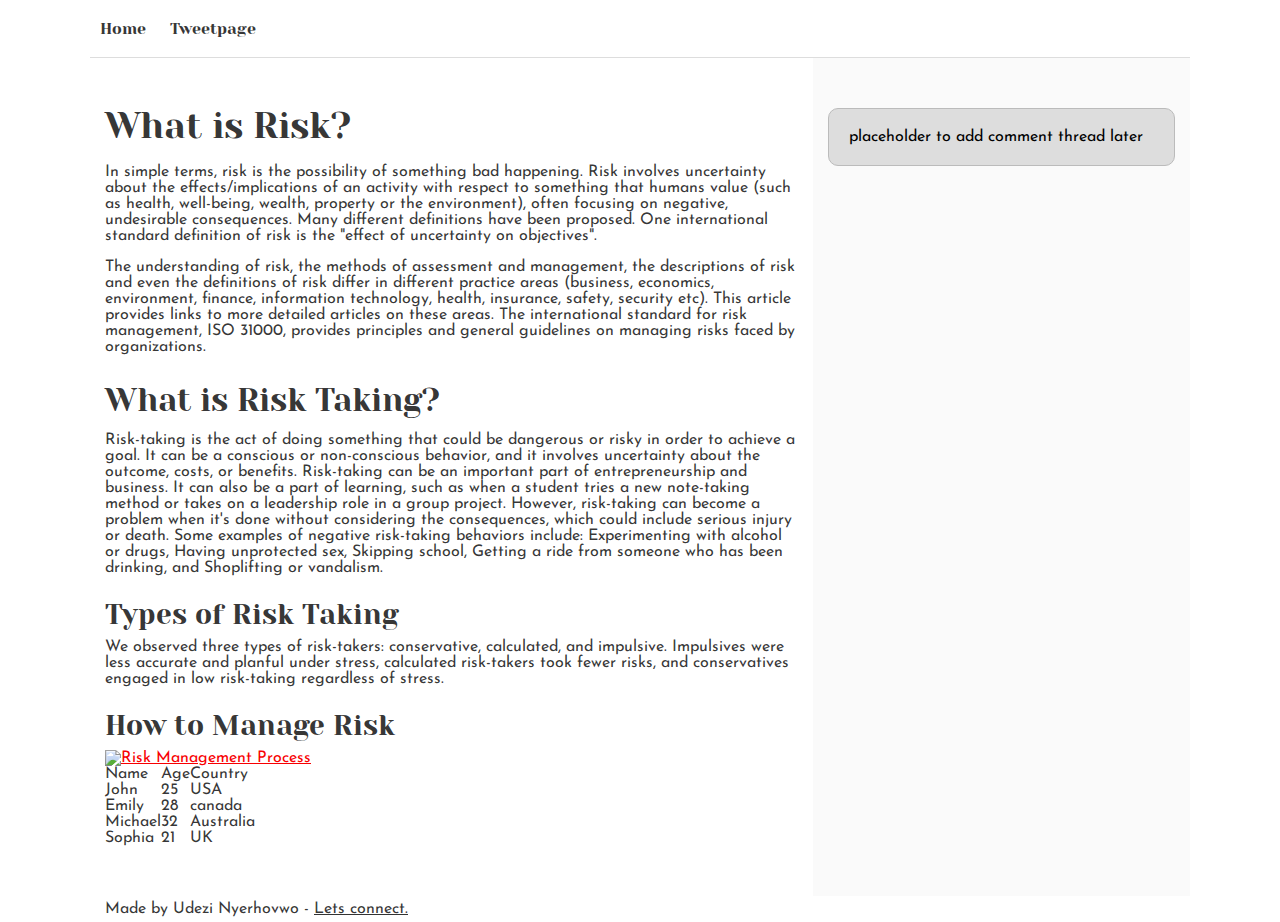
==== css_basic/index.html @ f04d6799 "created flex-box" ====
<!DOCTYPE html>
<html lang="en">
    <head>
        <meta charset="Utf-8">
        <title>Benefits of Taking Risks</title>
        <link href="base.css" rel="stylesheet">
        <link href="styles.css" rel="stylesheet">
    </head>
    <body>

        <header>
            <ul>
            <li> <a href="index.html">Home</a></li>
            <li> <a href="tweets.html">Tweetpage</a></li>
            </ul>
        </header>

        <main>
            <article>
              <h1>What is Risk?</h1>
               <p>In simple terms, risk is the possibility of something bad happening. Risk involves uncertainty about the effects/implications of an activity with respect to something that humans value (such as health, well-being, wealth, property or the environment), often focusing on negative, undesirable consequences. Many different definitions have been proposed. One international standard definition of risk is the "effect of uncertainty on objectives".</p>
               <p>The understanding of risk, the methods of assessment and management, the descriptions of risk and even the definitions of risk differ in different practice areas (business, economics, environment, finance, information technology, health, insurance, safety, security etc). This article provides links to more detailed articles on these areas. The international standard for risk management, ISO 31000, provides principles and general guidelines on managing risks faced by organizations.</p>
              <h2>What is Risk Taking?</h2>
                <p>Risk-taking is the act of doing something that could be dangerous or risky in order to achieve a goal. It can be a conscious or non-conscious behavior, and it involves uncertainty about the outcome, costs, or benefits. 
Risk-taking can be an important part of entrepreneurship and business. It can also be a part of learning, such as when a student tries a new note-taking method or takes on a leadership role in a group project. 
However, risk-taking can become a problem when it's done without considering the consequences, which could include serious injury or death. Some examples of negative risk-taking behaviors include: Experimenting with alcohol or drugs, Having unprotected sex, Skipping school, Getting a ride from someone who has been drinking, and Shoplifting or vandalism.</p>
             <h3>Types of Risk Taking</h3>
               <p>We observed three types of risk-takers: conservative, calculated, and impulsive. Impulsives were less accurate and planful under stress, calculated risk-takers took fewer risks, and conservatives engaged in low risk-taking regardless of stress.</p>
             <h3>How to Manage Risk</h3>
              <a href="https://www.youtube.com/" target="_blank"> 
              <img src= "https://sp-ao.shortpixel.ai/client/to_auto,q_glossy,ret_img,w_916,h_573/https://www.agilus.ai/wp-content/uploads/2022/08/Types-of-Risk-Management.jpg" alt="Risk Management Process"></a>
            
              <table>
                <tr>
                    <thead>
                        <td>Name</td>
                        <td>Age</td>
                        <td>Country</td>
                    </thead>
                </tr>
                <tr>
                    <tbody>
                        <td>John</td>
                        <td>25</td>
                        <td>USA</td>
                    </tbody>
                </tr>

                <tr>
                    <tbody>
                    <td>Emily </td>
                    <td>28 </td>
                    <td>canada</td>
                    </tbody>
                </tr>
                <tr>
                    <tbody>
                    <td>Michael </td>
                    <td>32 </td>
                    <td>Australia</td>
                    </tbody>
                </tr>
                <tr>
                    <tbody>
                    <td>Sophia </td>
                    <td>21 </td>
                    <td>UK</td>
                    </tbody>
                </tr>
         </table>
            </article>
            
            <aside>
                <p>placeholder to add comment thread later</p>
            </aside>
        </main>

        <footer>Made by Udezi Nyerhovwo - <a href="https://x.com/Duchess_dexi" target="_blank">Lets connect.</a>
        </footer>
    </body>
</html>
---- css_basic/base.css ----
/* Importing webfonts */
/* (If you're learning CSS, you should disregard that) */

@import url(https://fonts.googleapis.com/css?family=Yeseva+One);
@import url(https://fonts.googleapis.com/css?family=Josefin+Sans:400,700,700italic,400italic);


/* CSS reset rules */

html, body {
	height: 100%;
	min-height: 100%;
}
html, body, div, span, applet, object, iframe,
h1, h2, h3, h4, h5, h6, p, blockquote, pre,
a, abbr, acronym, address, big, cite, code,
del, dfn, img, ins, kbd, q, s, samp,
small, strike, sub, sup, tt, var,
b, u, i, center,
dl, dt, dd,
fieldset, form, label, legend,
table, caption, tbody, tfoot, thead, tr, th, td,
article, aside, canvas, details, embed, 
figure, figcaption, footer, header, hgroup, 
menu, nav, output, ruby, section, summary,
time, mark, audio, video {
	margin: 0;
	padding: 0;
	border: 0;
	font-size: 100%;
	font: inherit;
	vertical-align: baseline;
}
/* HTML5 display-role reset for older browsers */
article, aside, details, figcaption, figure, 
footer, header, hgroup, menu, nav, section {
	display: block;
}
body {
	line-height: 1;
}
blockquote, q {
	quotes: none;
}
blockquote:before, blockquote:after,
q:before, q:after {
	content: '';
	content: none;
}
table {
	border-collapse: collapse;
	border-spacing: 0;
}


/* Fonts and colors */

body {
	font-family: 'Josefin Sans', serif;
	color: rgba(0, 0, 0, 0.8);
}
h1, h2, h3, h4, h5, h6, header {
	font-family: 'Yeseva One', sans-serif;
}
article {
}
header {
	border-bottom: 1px solid rgb(221,221,221);
	transition: border-bottom-color 1s ease;
}
header a {
	color: rgba(0, 0, 0, 0.8);
}
aside {
	background: #FAFAFA;
}
aside p {
	border: 1px solid #bbb;
	background: #ddd;
	color: black;
}
footer a {
	color: rgba(0, 0, 0, 0.8);
}
a {
	color: #F80002;
}


/* Positioning and margins */

@media (min-width: 1100px) {
	body {
		width: 1100px;
		margin: 0 auto;
	}
}

article {
	padding: 50px 15px;
}
article > *:first-child {
	margin-top: 0;
}
aside {
	padding: 50px 15px;
}
header .right {
	float: right;
	margin: 0 10px 15px;
}


/* Header */
header {
	padding: 20px 0;
	height: 80px;
}
header ul {
	list-style: none;
	margin: 0;
	padding: 0;
}
header li {
	display: inline;
	vertical-align:middle;
}
header li:first-child {
	margin: 0;
}
header li a {
	margin: 0 10px;
}
header li.logo {
	font-size: 36px;
}
header a {
	text-decoration: none;
}


/* Aside */

aside p {
	border-radius: 10px;
	padding: 20px 20px;
}


/* Footer */

footer {
	padding: 5px 15px;
	height: 80px;
}


/* Text styles and margins */

p {
	margin-bottom: 15px;
}
h1 {
	font-size: 36px;
	margin: 40px 0 20px;
}
h2 {
	font-size: 32px;
	margin: 30px 0 15px;
}
h3 {
	font-size: 28px;
	margin: 25px 0 10px;
}
h4 {
	font-size: 20px;
	font-weight: bold;
	margin: 20px 0 10px;
}
h5 {
	font-size: 18px;
	font-weight: bold;
	margin: 15px 0 10px;
}
h6 {
	font-weight: bold;
	margin: 5px 0;
}

@media (max-width: 800px) {
  body.works_on_smartphone {
  	display: block;
  }
  body.works_on_smartphone main {
  	display: block;
  }
  header .right {
  	float: none;
  }
}
---- css_basic/styles.css ----
body,main{
    display: flex;
}
body{
    flex-direction: column;
}
main{
    flex-direction: row;
    flex: auto;
}
article{
    flex: 2
}
aside{
    flex: 1;
}
article, aside {
    overflow-y: auto
}
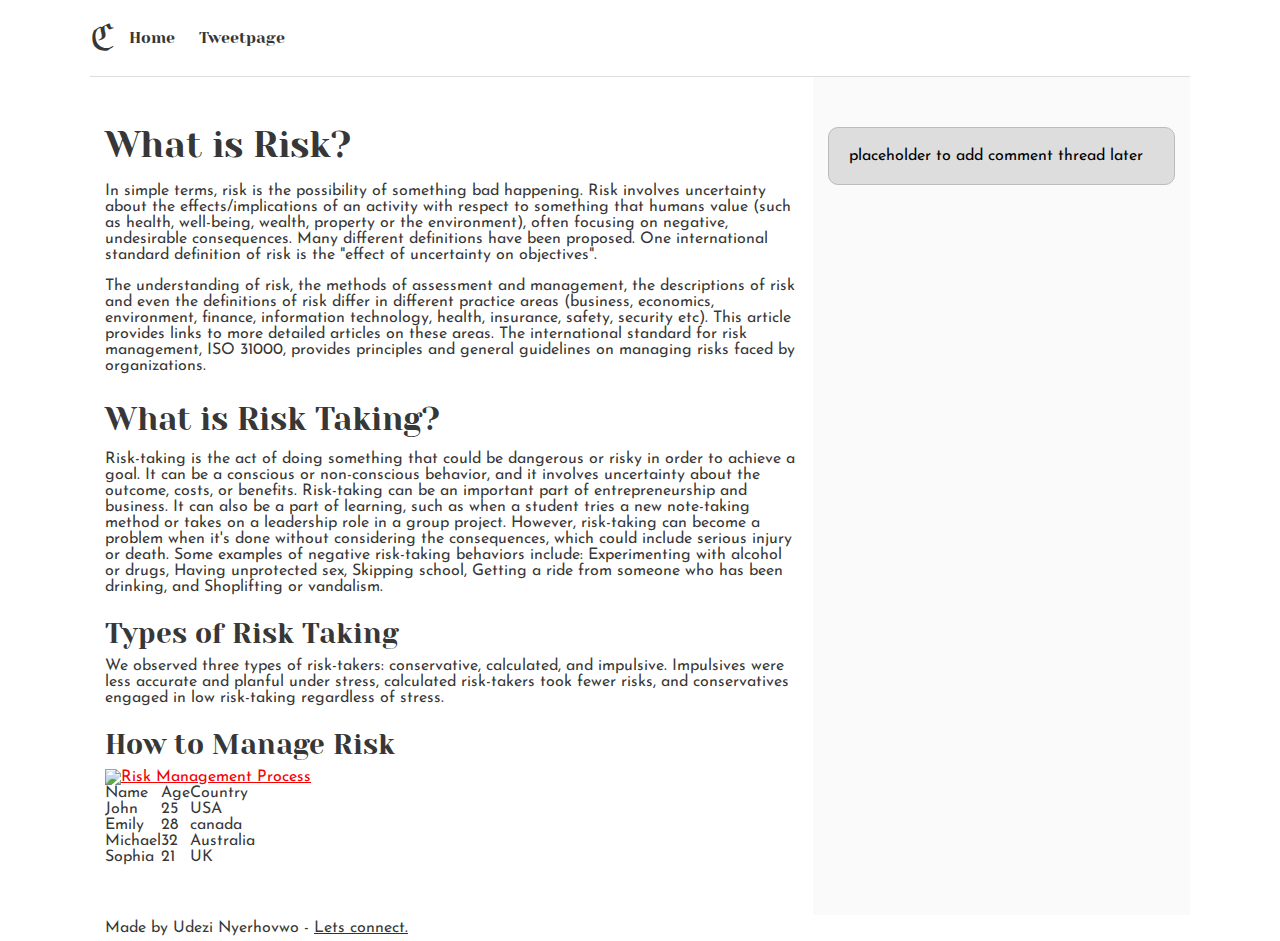
==== commit 03eacfec: "created Css Advanced directory with index.html in it" ====
--- a/css_basic/index.html
+++ b/css_basic/index.html
@@ -6,10 +6,11 @@
         <link href="base.css" rel="stylesheet">
         <link href="styles.css" rel="stylesheet">
     </head>
-    <body>
-
+    <body class="works_on_smartphone">
+        
         <header>
             <ul>
+            <li class="logo"> &#8493;</li>
             <li> <a href="index.html">Home</a></li>
             <li> <a href="tweets.html">Tweetpage</a></li>
             </ul>
